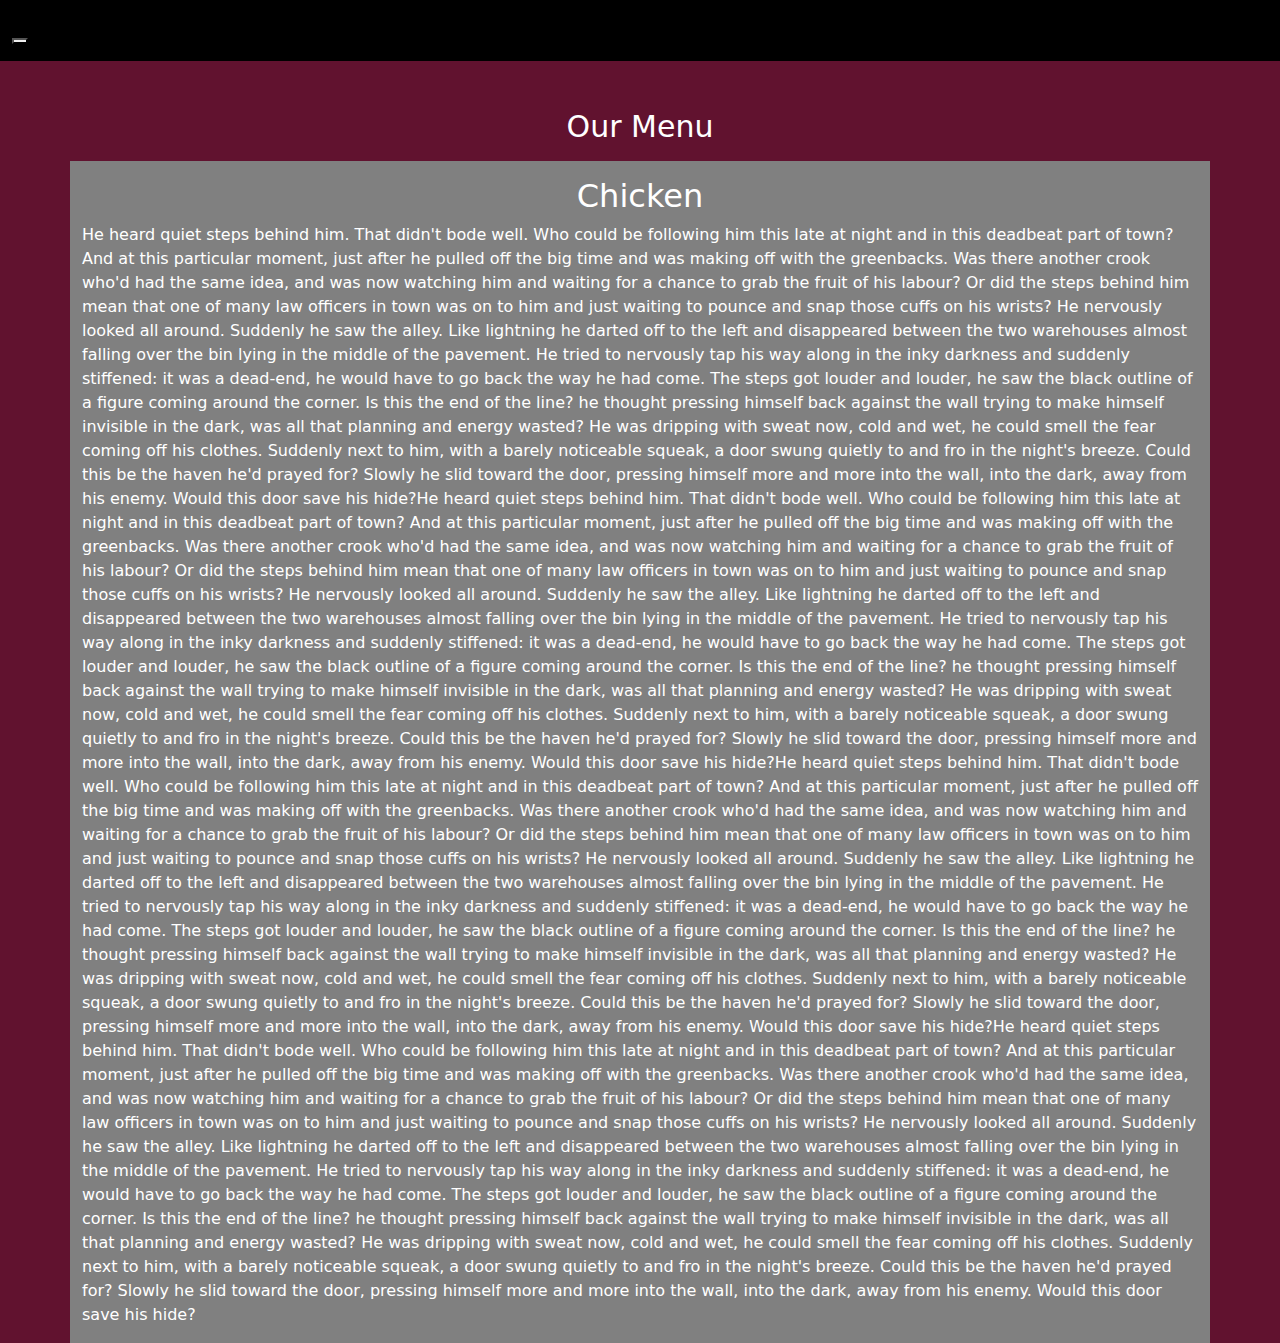
==== Module3-Solution/index.html @ f423e8ea "my module 3 ass" ====
<!DOCTYPE html>
<html lang="en">
<head>
    <meta charset="UTF-8">
    <meta http-equiv="X-UA-Compatible" content="IE=edge">
    <meta name="viewport" content="width=device-width, initial-scale=1.0">
    <title>Module3-Sol</title>

    <link rel="stylesheet" href="css/bootstrap.min.css">
    <link rel="stylesheet" href="css/style.css">
</head>
<body>
    
<nav class="navbar navbar-inverse">
    <div class="container-fluid">
      <div class="navbar-header">
        <button type="button" class="navbar-toggle" data-toggle="collapse" data-target="#myNavbar">
          <span class="icon-bar"></span>
          <span class="icon-bar"></span>
          <span class="icon-bar"></span>                        
        </button>
        <a class="navbar-brand" href="#" >Food, LLC</a>
      </div>
      <div class="collapse navbar-collapse" id="myNavbar">
      
        <ul class="nav navbar-nav navbar-right">
          <li style>
          <a href="#" > 
          <span class="glyphicon glyphicon-cutlery"></span> chicken</a>
          </li>
          <li>
          <a href="#" >
          <span class="glyphicon glyphicon-info-sign"></span> beef</a>
          </li>
          <li>
          <a href="#">
          <span class="glyphicon glyphicon-certificate"></span> sushi</a>
          </li>
        </ul>
      </div>
    </div>
  </nav>
  <br>
  <br>  
  <h1><p class="text-center">Our Menu</p></h1>
  
  
  <div id="main-content" class="container">
    <div id="home-tiles" class="row">
        <div class="col-md-12 col-sm-12 col-xs-12">
              
              <p id="chickstory">
            <h2>Chicken</h2>
                He heard quiet steps behind him. That didn't bode well. Who could be following him this late at night and in this deadbeat part of town? And at this particular moment, just after he pulled off the big time and was making off with the greenbacks. Was there another crook who'd had the same idea, and was now watching him and waiting for a chance to grab the fruit of his labour? Or did the steps behind him mean that one of many law officers in town was on to him and just waiting to pounce and snap those cuffs on his wrists? He nervously looked all around. Suddenly he saw the alley. Like lightning he darted off to the left and disappeared between the two warehouses almost falling over the bin lying in the middle of the pavement. He tried to nervously tap his way along in the inky darkness and suddenly stiffened: it was a dead-end, he would have to go back the way he had come. The steps got louder and louder, he saw the black outline of a figure coming around the corner. Is this the end of the line? he thought pressing himself back against the wall trying to make himself invisible in the dark, was all that planning and energy wasted? He was dripping with sweat now, cold and wet, he could smell the fear coming off his clothes. Suddenly next to him, with a barely noticeable squeak, a door swung quietly to and fro in the night's breeze. Could this be the haven he'd prayed for? Slowly he slid toward the door, pressing himself more and more into the wall, into the dark, away from his enemy. Would this door save his hide?He heard quiet steps behind him. That didn't bode well. Who could be following him this late at night and in this deadbeat part of town? And at this particular moment, just after he pulled off the big time and was making off with the greenbacks. Was there another crook who'd had the same idea, and was now watching him and waiting for a chance to grab the fruit of his labour? Or did the steps behind him mean that one of many law officers in town was on to him and just waiting to pounce and snap those cuffs on his wrists? He nervously looked all around. Suddenly he saw the alley. Like lightning he darted off to the left and disappeared between the two warehouses almost falling over the bin lying in the middle of the pavement. He tried to nervously tap his way along in the inky darkness and suddenly stiffened: it was a dead-end, he would have to go back the way he had come. The steps got louder and louder, he saw the black outline of a figure coming around the corner. Is this the end of the line? he thought pressing himself back against the wall trying to make himself invisible in the dark, was all that planning and energy wasted? He was dripping with sweat now, cold and wet, he could smell the fear coming off his clothes. Suddenly next to him, with a barely noticeable squeak, a door swung quietly to and fro in the night's breeze. Could this be the haven he'd prayed for? Slowly he slid toward the door, pressing himself more and more into the wall, into the dark, away from his enemy. Would this door save his hide?He heard quiet steps behind him. That didn't bode well. Who could be following him this late at night and in this deadbeat part of town? And at this particular moment, just after he pulled off the big time and was making off with the greenbacks. Was there another crook who'd had the same idea, and was now watching him and waiting for a chance to grab the fruit of his labour? Or did the steps behind him mean that one of many law officers in town was on to him and just waiting to pounce and snap those cuffs on his wrists? He nervously looked all around. Suddenly he saw the alley. Like lightning he darted off to the left and disappeared between the two warehouses almost falling over the bin lying in the middle of the pavement. He tried to nervously tap his way along in the inky darkness and suddenly stiffened: it was a dead-end, he would have to go back the way he had come. The steps got louder and louder, he saw the black outline of a figure coming around the corner. Is this the end of the line? he thought pressing himself back against the wall trying to make himself invisible in the dark, was all that planning and energy wasted? He was dripping with sweat now, cold and wet, he could smell the fear coming off his clothes. Suddenly next to him, with a barely noticeable squeak, a door swung quietly to and fro in the night's breeze. Could this be the haven he'd prayed for? Slowly he slid toward the door, pressing himself more and more into the wall, into the dark, away from his enemy. Would this door save his hide?He heard quiet steps behind him. That didn't bode well. Who could be following him this late at night and in this deadbeat part of town? And at this particular moment, just after he pulled off the big time and was making off with the greenbacks. Was there another crook who'd had the same idea, and was now watching him and waiting for a chance to grab the fruit of his labour? Or did the steps behind him mean that one of many law officers in town was on to him and just waiting to pounce and snap those cuffs on his wrists? He nervously looked all around. Suddenly he saw the alley. Like lightning he darted off to the left and disappeared between the two warehouses almost falling over the bin lying in the middle of the pavement. He tried to nervously tap his way along in the inky darkness and suddenly stiffened: it was a dead-end, he would have to go back the way he had come. The steps got louder and louder, he saw the black outline of a figure coming around the corner. Is this the end of the line? he thought pressing himself back against the wall trying to make himself invisible in the dark, was all that planning and energy wasted? He was dripping with sweat now, cold and wet, he could smell the fear coming off his clothes. Suddenly next to him, with a barely noticeable squeak, a door swung quietly to and fro in the night's breeze. Could this be the haven he'd prayed for? Slowly he slid toward the door, pressing himself more and more into the wall, into the dark, away from his enemy. Would this door save his hide?
              </p>
        </div>
      </div>
  

    <script src="js/jquery-3.7.1.min.js"></script>
    <script src="js/bootstrap.min.js"></script>
    <script src="js/script.js"></script>
</body>
</html>
---- Module3-Solution/css/style.css ----
style.css
*{
	margin: 0;
	padding: 0;
	
}
.navbar{

border: none;
background-color: black;
color: #61122F;
}
body{
	background-color: #61122F;
	color: white;
}
.glyphicon{
	font-size: 30px;
	color:#61122F; 
}

.center{
	width: 90%;
	background-color: grey;

}
.container
{
	background-color: grey;
}
.text-center{
	font-size: 30px;
}

h2{
	text-align: center;
}
#myNavbar ul li a {
	color: #61122F;
}
.navbar-brand{
font-size: 30px;	
}
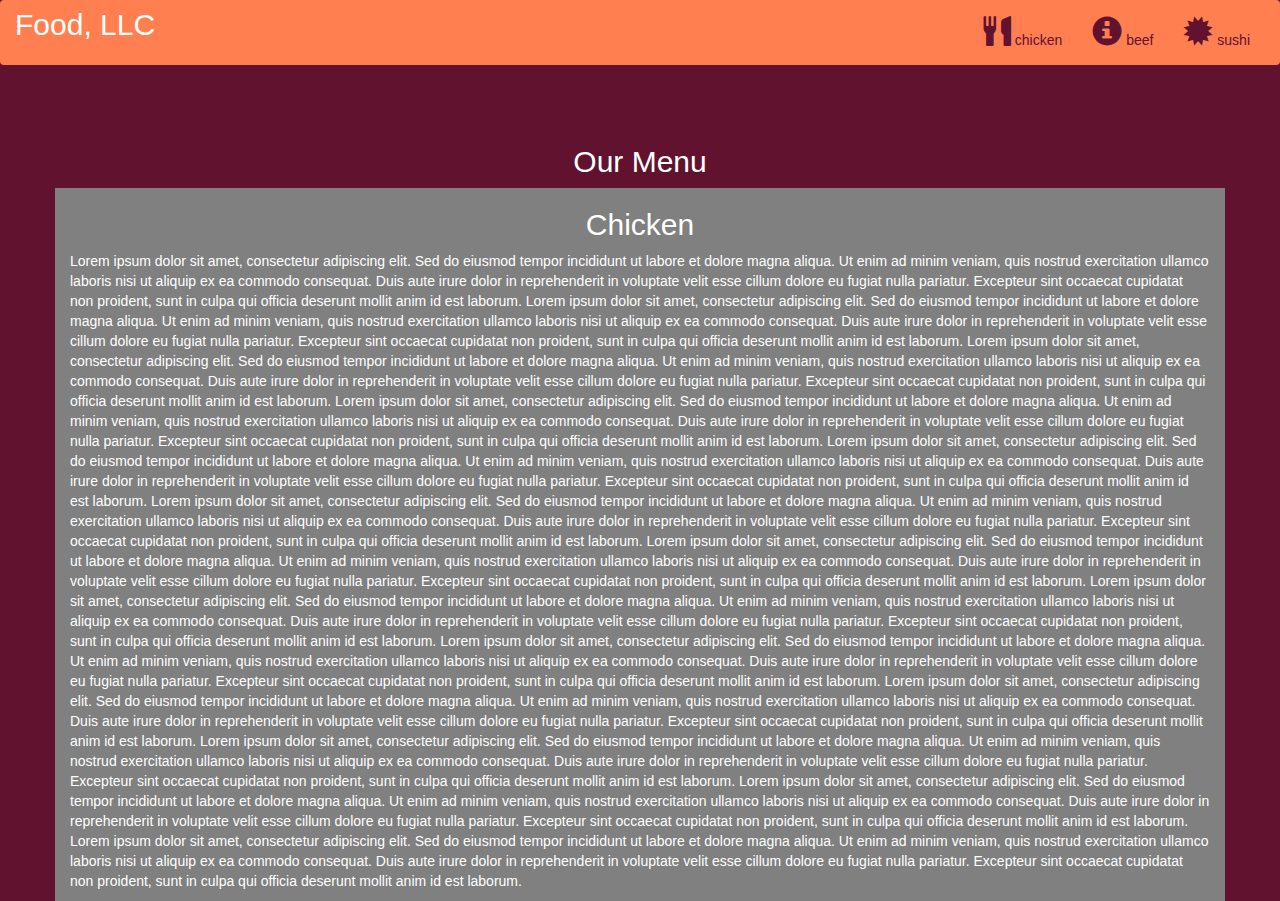
==== commit acd9bb6a: "final draft module 3" ====
--- a/Module3-Solution/index.html
+++ b/Module3-Solution/index.html
@@ -1,64 +1,74 @@
 <!DOCTYPE html>
 <html lang="en">
 <head>
-    <meta charset="UTF-8">
-    <meta http-equiv="X-UA-Compatible" content="IE=edge">
-    <meta name="viewport" content="width=device-width, initial-scale=1.0">
-    <title>Module3-Sol</title>
-
-    <link rel="stylesheet" href="css/bootstrap.min.css">
-    <link rel="stylesheet" href="css/style.css">
+  <title>Module3-Solution</title>
+  <meta charset="utf-8">
+  <meta name="viewport" content="width=device-width, initial-scale=1">
+  <link rel="stylesheet" href="https://maxcdn.bootstrapcdn.com/bootstrap/3.4.1/css/bootstrap.min.css">
+  <link rel="stylesheet" type="text/css" href="css/style.css">
+  <script src="https://ajax.googleapis.com/ajax/libs/jquery/3.5.1/jquery.min.js"></script>
+  <script src="https://maxcdn.bootstrapcdn.com/bootstrap/3.4.1/js/bootstrap.min.js"></script>
 </head>
 <body>
+
+<nav class="navbar navbar-inverse">
+  <div class="container-fluid">
+    <div class="navbar-header">
+      <button type="button" class="navbar-toggle" data-toggle="collapse" data-target="#myNavbar">
+        <span class="icon-bar"></span>
+        <span class="icon-bar"></span>
+        <span class="icon-bar"></span>                        
+      </button>
+      <a class="navbar-brand" href="#" >Food, LLC</a>
+    </div>
+    <div class="collapse navbar-collapse" id="myNavbar">
     
-<nav class="navbar navbar-inverse">
-    <div class="container-fluid">
-      <div class="navbar-header">
-        <button type="button" class="navbar-toggle" data-toggle="collapse" data-target="#myNavbar">
-          <span class="icon-bar"></span>
-          <span class="icon-bar"></span>
-          <span class="icon-bar"></span>                        
-        </button>
-        <a class="navbar-brand" href="#" >Food, LLC</a>
-      </div>
-      <div class="collapse navbar-collapse" id="myNavbar">
-      
-        <ul class="nav navbar-nav navbar-right">
-          <li style>
-          <a href="#" > 
-          <span class="glyphicon glyphicon-cutlery"></span> chicken</a>
-          </li>
-          <li>
-          <a href="#" >
-          <span class="glyphicon glyphicon-info-sign"></span> beef</a>
-          </li>
-          <li>
-          <a href="#">
-          <span class="glyphicon glyphicon-certificate"></span> sushi</a>
-          </li>
-        </ul>
+      <ul class="nav navbar-nav navbar-right" >
+        <li style>
+        <a href="#" > 
+        <span class="glyphicon glyphicon-cutlery"></span> chicken</a>
+        </li>
+        <li>
+        <a href="#" >
+        <span class="glyphicon glyphicon-info-sign"></span> beef</a>
+        </li>
+        <li>
+        <a href="#">
+        <span class="glyphicon glyphicon-certificate"></span> sushi</a>
+        </li>
+      </ul>
+    </div>
+  </div>
+</nav>
+<br>
+<br>  
+<h1><p class="text-center">Our Menu</p></h1>
+
+
+<div id="main-content" class="container">
+  <div id="home-tiles" class="row">
+      <div class="col-md-12 col-sm-12 col-xs-12">
+            
+            <p id="chickstory">
+          <h2>Chicken</h2>
+          Lorem ipsum dolor sit amet, consectetur adipiscing elit. Sed do eiusmod tempor incididunt ut labore et dolore magna aliqua. Ut enim ad minim veniam, quis nostrud exercitation ullamco laboris nisi ut aliquip ex ea commodo consequat. Duis aute irure dolor in reprehenderit in voluptate velit esse cillum dolore eu fugiat nulla pariatur. Excepteur sint occaecat cupidatat non proident, sunt in culpa qui officia deserunt mollit anim id est laborum.
+          Lorem ipsum dolor sit amet, consectetur adipiscing elit. Sed do eiusmod tempor incididunt ut labore et dolore magna aliqua. Ut enim ad minim veniam, quis nostrud exercitation ullamco laboris nisi ut aliquip ex ea commodo consequat. Duis aute irure dolor in reprehenderit in voluptate velit esse cillum dolore eu fugiat nulla pariatur. Excepteur sint occaecat cupidatat non proident, sunt in culpa qui officia deserunt mollit anim id est laborum.
+          Lorem ipsum dolor sit amet, consectetur adipiscing elit. Sed do eiusmod tempor incididunt ut labore et dolore magna aliqua. Ut enim ad minim veniam, quis nostrud exercitation ullamco laboris nisi ut aliquip ex ea commodo consequat. Duis aute irure dolor in reprehenderit in voluptate velit esse cillum dolore eu fugiat nulla pariatur. Excepteur sint occaecat cupidatat non proident, sunt in culpa qui officia deserunt mollit anim id est laborum.
+          Lorem ipsum dolor sit amet, consectetur adipiscing elit. Sed do eiusmod tempor incididunt ut labore et dolore magna aliqua. Ut enim ad minim veniam, quis nostrud exercitation ullamco laboris nisi ut aliquip ex ea commodo consequat. Duis aute irure dolor in reprehenderit in voluptate velit esse cillum dolore eu fugiat nulla pariatur. Excepteur sint occaecat cupidatat non proident, sunt in culpa qui officia deserunt mollit anim id est laborum.
+          Lorem ipsum dolor sit amet, consectetur adipiscing elit. Sed do eiusmod tempor incididunt ut labore et dolore magna aliqua. Ut enim ad minim veniam, quis nostrud exercitation ullamco laboris nisi ut aliquip ex ea commodo consequat. Duis aute irure dolor in reprehenderit in voluptate velit esse cillum dolore eu fugiat nulla pariatur. Excepteur sint occaecat cupidatat non proident, sunt in culpa qui officia deserunt mollit anim id est laborum.
+          Lorem ipsum dolor sit amet, consectetur adipiscing elit. Sed do eiusmod tempor incididunt ut labore et dolore magna aliqua. Ut enim ad minim veniam, quis nostrud exercitation ullamco laboris nisi ut aliquip ex ea commodo consequat. Duis aute irure dolor in reprehenderit in voluptate velit esse cillum dolore eu fugiat nulla pariatur. Excepteur sint occaecat cupidatat non proident, sunt in culpa qui officia deserunt mollit anim id est laborum.
+          Lorem ipsum dolor sit amet, consectetur adipiscing elit. Sed do eiusmod tempor incididunt ut labore et dolore magna aliqua. Ut enim ad minim veniam, quis nostrud exercitation ullamco laboris nisi ut aliquip ex ea commodo consequat. Duis aute irure dolor in reprehenderit in voluptate velit esse cillum dolore eu fugiat nulla pariatur. Excepteur sint occaecat cupidatat non proident, sunt in culpa qui officia deserunt mollit anim id est laborum.
+          Lorem ipsum dolor sit amet, consectetur adipiscing elit. Sed do eiusmod tempor incididunt ut labore et dolore magna aliqua. Ut enim ad minim veniam, quis nostrud exercitation ullamco laboris nisi ut aliquip ex ea commodo consequat. Duis aute irure dolor in reprehenderit in voluptate velit esse cillum dolore eu fugiat nulla pariatur. Excepteur sint occaecat cupidatat non proident, sunt in culpa qui officia deserunt mollit anim id est laborum.
+          Lorem ipsum dolor sit amet, consectetur adipiscing elit. Sed do eiusmod tempor incididunt ut labore et dolore magna aliqua. Ut enim ad minim veniam, quis nostrud exercitation ullamco laboris nisi ut aliquip ex ea commodo consequat. Duis aute irure dolor in reprehenderit in voluptate velit esse cillum dolore eu fugiat nulla pariatur. Excepteur sint occaecat cupidatat non proident, sunt in culpa qui officia deserunt mollit anim id est laborum.
+          Lorem ipsum dolor sit amet, consectetur adipiscing elit. Sed do eiusmod tempor incididunt ut labore et dolore magna aliqua. Ut enim ad minim veniam, quis nostrud exercitation ullamco laboris nisi ut aliquip ex ea commodo consequat. Duis aute irure dolor in reprehenderit in voluptate velit esse cillum dolore eu fugiat nulla pariatur. Excepteur sint occaecat cupidatat non proident, sunt in culpa qui officia deserunt mollit anim id est laborum.
+          Lorem ipsum dolor sit amet, consectetur adipiscing elit. Sed do eiusmod tempor incididunt ut labore et dolore magna aliqua. Ut enim ad minim veniam, quis nostrud exercitation ullamco laboris nisi ut aliquip ex ea commodo consequat. Duis aute irure dolor in reprehenderit in voluptate velit esse cillum dolore eu fugiat nulla pariatur. Excepteur sint occaecat cupidatat non proident, sunt in culpa qui officia deserunt mollit anim id est laborum.
+          Lorem ipsum dolor sit amet, consectetur adipiscing elit. Sed do eiusmod tempor incididunt ut labore et dolore magna aliqua. Ut enim ad minim veniam, quis nostrud exercitation ullamco laboris nisi ut aliquip ex ea commodo consequat. Duis aute irure dolor in reprehenderit in voluptate velit esse cillum dolore eu fugiat nulla pariatur. Excepteur sint occaecat cupidatat non proident, sunt in culpa qui officia deserunt mollit anim id est laborum.
+          Lorem ipsum dolor sit amet, consectetur adipiscing elit. Sed do eiusmod tempor incididunt ut labore et dolore magna aliqua. Ut enim ad minim veniam, quis nostrud exercitation ullamco laboris nisi ut aliquip ex ea commodo consequat. Duis aute irure dolor in reprehenderit in voluptate velit esse cillum dolore eu fugiat nulla pariatur. Excepteur sint occaecat cupidatat non proident, sunt in culpa qui officia deserunt mollit anim id est laborum.
+
+            </p>
       </div>
     </div>
-  </nav>
-  <br>
-  <br>  
-  <h1><p class="text-center">Our Menu</p></h1>
-  
-  
-  <div id="main-content" class="container">
-    <div id="home-tiles" class="row">
-        <div class="col-md-12 col-sm-12 col-xs-12">
-              
-              <p id="chickstory">
-            <h2>Chicken</h2>
-                He heard quiet steps behind him. That didn't bode well. Who could be following him this late at night and in this deadbeat part of town? And at this particular moment, just after he pulled off the big time and was making off with the greenbacks. Was there another crook who'd had the same idea, and was now watching him and waiting for a chance to grab the fruit of his labour? Or did the steps behind him mean that one of many law officers in town was on to him and just waiting to pounce and snap those cuffs on his wrists? He nervously looked all around. Suddenly he saw the alley. Like lightning he darted off to the left and disappeared between the two warehouses almost falling over the bin lying in the middle of the pavement. He tried to nervously tap his way along in the inky darkness and suddenly stiffened: it was a dead-end, he would have to go back the way he had come. The steps got louder and louder, he saw the black outline of a figure coming around the corner. Is this the end of the line? he thought pressing himself back against the wall trying to make himself invisible in the dark, was all that planning and energy wasted? He was dripping with sweat now, cold and wet, he could smell the fear coming off his clothes. Suddenly next to him, with a barely noticeable squeak, a door swung quietly to and fro in the night's breeze. Could this be the haven he'd prayed for? Slowly he slid toward the door, pressing himself more and more into the wall, into the dark, away from his enemy. Would this door save his hide?He heard quiet steps behind him. That didn't bode well. Who could be following him this late at night and in this deadbeat part of town? And at this particular moment, just after he pulled off the big time and was making off with the greenbacks. Was there another crook who'd had the same idea, and was now watching him and waiting for a chance to grab the fruit of his labour? Or did the steps behind him mean that one of many law officers in town was on to him and just waiting to pounce and snap those cuffs on his wrists? He nervously looked all around. Suddenly he saw the alley. Like lightning he darted off to the left and disappeared between the two warehouses almost falling over the bin lying in the middle of the pavement. He tried to nervously tap his way along in the inky darkness and suddenly stiffened: it was a dead-end, he would have to go back the way he had come. The steps got louder and louder, he saw the black outline of a figure coming around the corner. Is this the end of the line? he thought pressing himself back against the wall trying to make himself invisible in the dark, was all that planning and energy wasted? He was dripping with sweat now, cold and wet, he could smell the fear coming off his clothes. Suddenly next to him, with a barely noticeable squeak, a door swung quietly to and fro in the night's breeze. Could this be the haven he'd prayed for? Slowly he slid toward the door, pressing himself more and more into the wall, into the dark, away from his enemy. Would this door save his hide?He heard quiet steps behind him. That didn't bode well. Who could be following him this late at night and in this deadbeat part of town? And at this particular moment, just after he pulled off the big time and was making off with the greenbacks. Was there another crook who'd had the same idea, and was now watching him and waiting for a chance to grab the fruit of his labour? Or did the steps behind him mean that one of many law officers in town was on to him and just waiting to pounce and snap those cuffs on his wrists? He nervously looked all around. Suddenly he saw the alley. Like lightning he darted off to the left and disappeared between the two warehouses almost falling over the bin lying in the middle of the pavement. He tried to nervously tap his way along in the inky darkness and suddenly stiffened: it was a dead-end, he would have to go back the way he had come. The steps got louder and louder, he saw the black outline of a figure coming around the corner. Is this the end of the line? he thought pressing himself back against the wall trying to make himself invisible in the dark, was all that planning and energy wasted? He was dripping with sweat now, cold and wet, he could smell the fear coming off his clothes. Suddenly next to him, with a barely noticeable squeak, a door swung quietly to and fro in the night's breeze. Could this be the haven he'd prayed for? Slowly he slid toward the door, pressing himself more and more into the wall, into the dark, away from his enemy. Would this door save his hide?He heard quiet steps behind him. That didn't bode well. Who could be following him this late at night and in this deadbeat part of town? And at this particular moment, just after he pulled off the big time and was making off with the greenbacks. Was there another crook who'd had the same idea, and was now watching him and waiting for a chance to grab the fruit of his labour? Or did the steps behind him mean that one of many law officers in town was on to him and just waiting to pounce and snap those cuffs on his wrists? He nervously looked all around. Suddenly he saw the alley. Like lightning he darted off to the left and disappeared between the two warehouses almost falling over the bin lying in the middle of the pavement. He tried to nervously tap his way along in the inky darkness and suddenly stiffened: it was a dead-end, he would have to go back the way he had come. The steps got louder and louder, he saw the black outline of a figure coming around the corner. Is this the end of the line? he thought pressing himself back against the wall trying to make himself invisible in the dark, was all that planning and energy wasted? He was dripping with sweat now, cold and wet, he could smell the fear coming off his clothes. Suddenly next to him, with a barely noticeable squeak, a door swung quietly to and fro in the night's breeze. Could this be the haven he'd prayed for? Slowly he slid toward the door, pressing himself more and more into the wall, into the dark, away from his enemy. Would this door save his hide?
-              </p>
-        </div>
-      </div>
-  
+</div>
 
-    <script src="js/jquery-3.7.1.min.js"></script>
-    <script src="js/bootstrap.min.js"></script>
-    <script src="js/script.js"></script>
 </body>
-</html>+</html>
--- a/Module3-Solution/css/style.css
+++ b/Module3-Solution/css/style.css
@@ -1,4 +1,3 @@
-style.css
 *{
 	margin: 0;
 	padding: 0;
@@ -7,8 +6,8 @@
 .navbar{
 
 border: none;
-background-color: black;
-color: #61122F;
+background-color: coral;
+color: black;
 }
 body{
 	background-color: #61122F;
@@ -39,5 +38,6 @@
 	color: #61122F;
 }
 .navbar-brand{
-font-size: 30px;	
+font-size: 30px;
+background-color: black;
 }